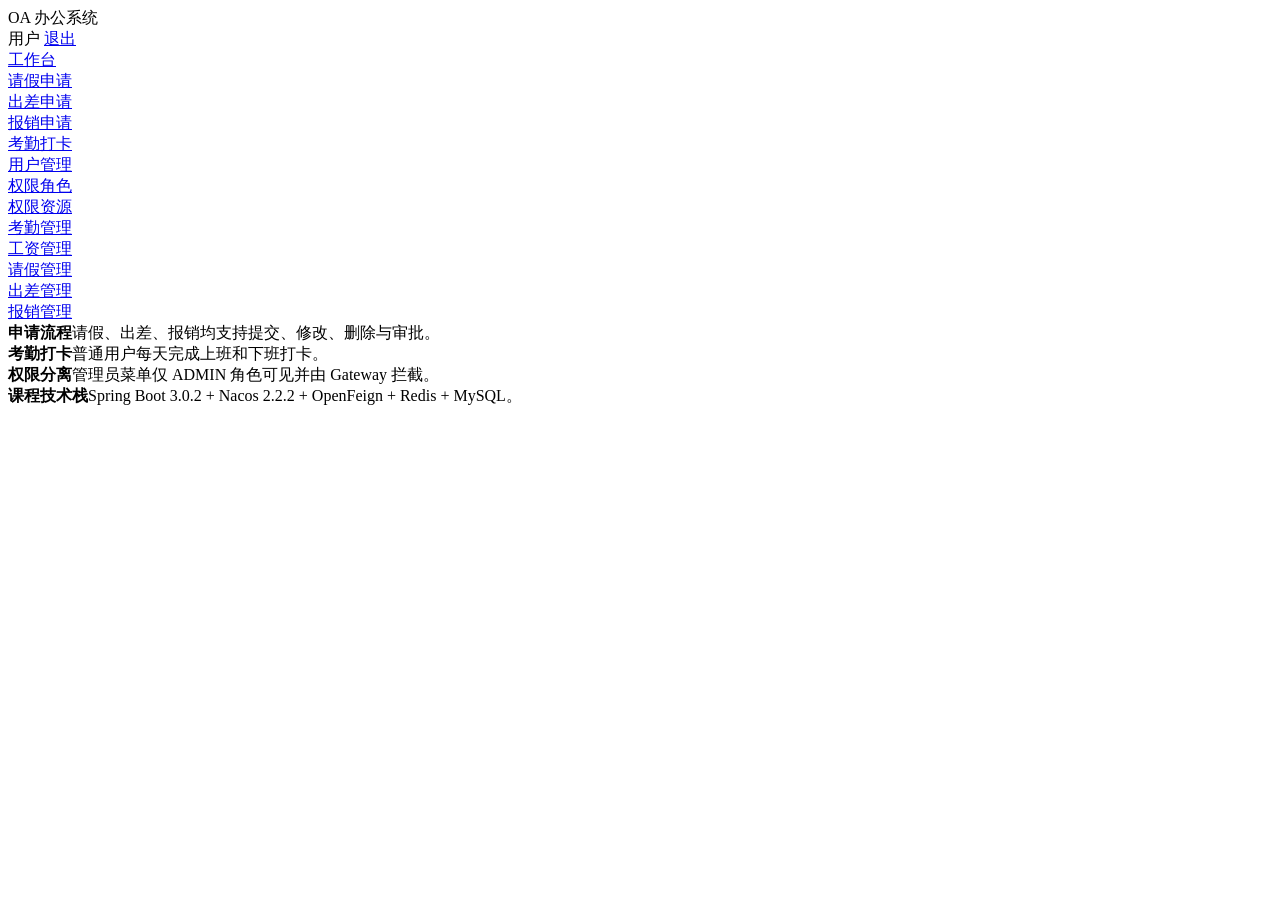
==== oa-web/src/main/resources/templates/index.html @ 2b813955 "初始版本" ====
<!doctype html>
<html lang="zh-CN" xmlns:th="http://www.thymeleaf.org">
<head>
  <meta charset="UTF-8">
  <meta name="viewport" content="width=device-width, initial-scale=1.0">
  <title>OA 办公系统</title>
  <link rel="stylesheet" href="/layui/css/layui.css">
  <link rel="stylesheet" href="/css/app.css">
</head>
<body>
<div class="layui-layout">
  <header class="layui-header">
    <div class="layui-logo">OA 办公系统</div>
    <div><span th:text="${user.realName}">用户</span> <a href="/logout">退出</a></div>
  </header>
  <aside class="layui-side">
    <div class="layui-nav-item"><a href="/index" class="active">工作台</a></div>
    <div class="layui-nav-item"><a href="/user/apply/leave">请假申请</a></div>
    <div class="layui-nav-item"><a href="/user/apply/trip">出差申请</a></div>
    <div class="layui-nav-item"><a href="/user/apply/reimbursement">报销申请</a></div>
    <div class="layui-nav-item"><a href="/user/attendance">考勤打卡</a></div>
    <div th:if="${isAdmin}">
      <div class="layui-nav-item"><a href="/admin/users">用户管理</a></div>
      <div class="layui-nav-item"><a href="/admin/roles">权限角色</a></div>
      <div class="layui-nav-item"><a href="/admin/permissions">权限资源</a></div>
      <div class="layui-nav-item"><a href="/admin/attendance">考勤管理</a></div>
      <div class="layui-nav-item"><a href="/admin/salary">工资管理</a></div>
      <div class="layui-nav-item"><a href="/admin/apply/leave">请假管理</a></div>
      <div class="layui-nav-item"><a href="/admin/apply/trip">出差管理</a></div>
      <div class="layui-nav-item"><a href="/admin/apply/reimbursement">报销管理</a></div>
    </div>
  </aside>
  <main class="layui-body">
    <div class="home-grid">
      <section class="stat"><strong>申请流程</strong><span class="muted">请假、出差、报销均支持提交、修改、删除与审批。</span></section>
      <section class="stat"><strong>考勤打卡</strong><span class="muted">普通用户每天完成上班和下班打卡。</span></section>
      <section class="stat"><strong>权限分离</strong><span class="muted">管理员菜单仅 ADMIN 角色可见并由 Gateway 拦截。</span></section>
      <section class="stat"><strong>课程技术栈</strong><span class="muted">Spring Boot 3.0.2 + Nacos 2.2.2 + OpenFeign + Redis + MySQL。</span></section>
    </div>
  </main>
</div>
</body>
</html>
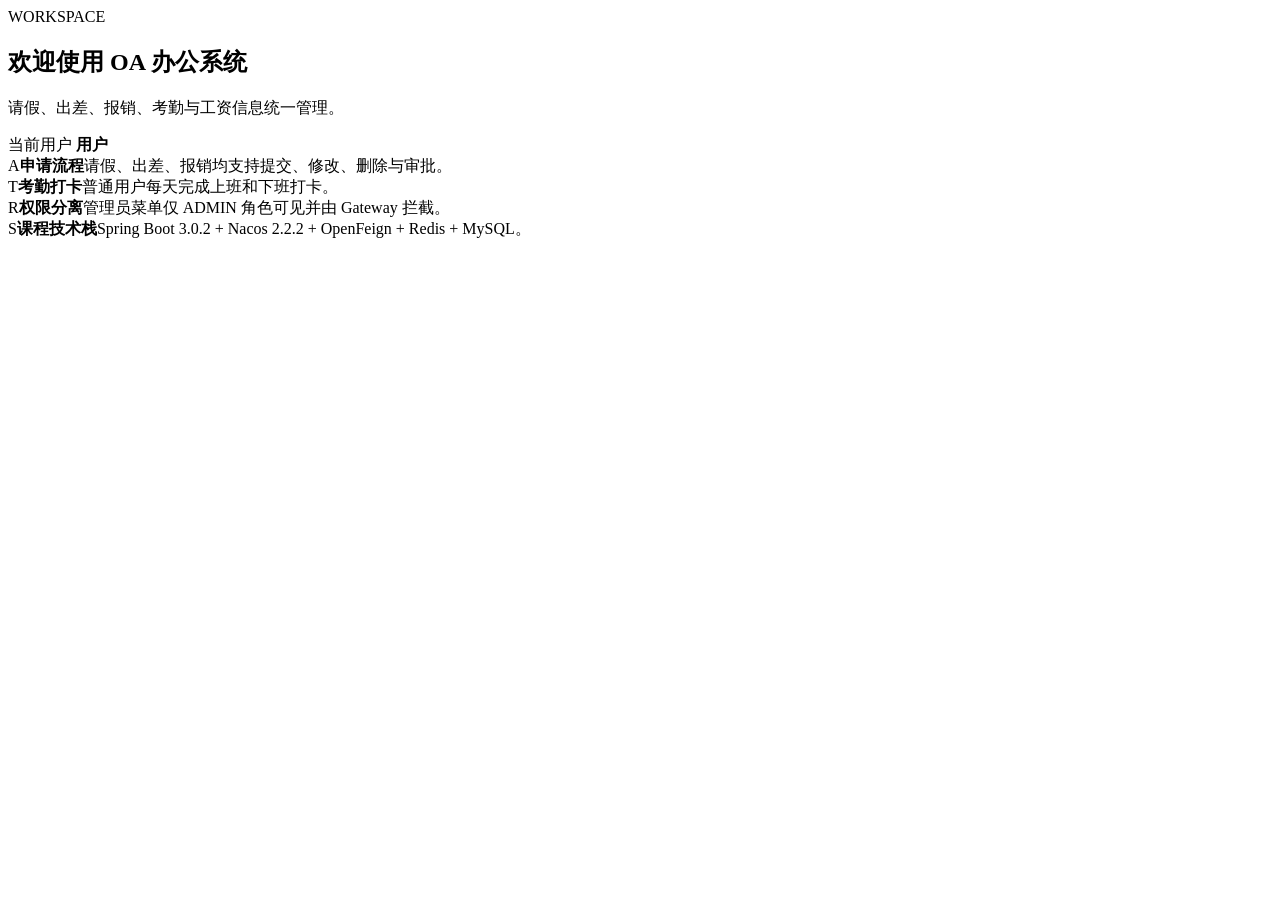
==== commit 639720ad: "重构前端界面，完善了整体逻辑" ====
--- a/oa-web/src/main/resources/templates/index.html
+++ b/oa-web/src/main/resources/templates/index.html
@@ -9,33 +9,25 @@
 </head>
 <body>
 <div class="layui-layout">
-  <header class="layui-header">
-    <div class="layui-logo">OA 办公系统</div>
-    <div><span th:text="${user.realName}">用户</span> <a href="/logout">退出</a></div>
-  </header>
-  <aside class="layui-side">
-    <div class="layui-nav-item"><a href="/index" class="active">工作台</a></div>
-    <div class="layui-nav-item"><a href="/user/apply/leave">请假申请</a></div>
-    <div class="layui-nav-item"><a href="/user/apply/trip">出差申请</a></div>
-    <div class="layui-nav-item"><a href="/user/apply/reimbursement">报销申请</a></div>
-    <div class="layui-nav-item"><a href="/user/attendance">考勤打卡</a></div>
-    <div th:if="${isAdmin}">
-      <div class="layui-nav-item"><a href="/admin/users">用户管理</a></div>
-      <div class="layui-nav-item"><a href="/admin/roles">权限角色</a></div>
-      <div class="layui-nav-item"><a href="/admin/permissions">权限资源</a></div>
-      <div class="layui-nav-item"><a href="/admin/attendance">考勤管理</a></div>
-      <div class="layui-nav-item"><a href="/admin/salary">工资管理</a></div>
-      <div class="layui-nav-item"><a href="/admin/apply/leave">请假管理</a></div>
-      <div class="layui-nav-item"><a href="/admin/apply/trip">出差管理</a></div>
-      <div class="layui-nav-item"><a href="/admin/apply/reimbursement">报销管理</a></div>
-    </div>
-  </aside>
+  <header th:replace="~{layout :: header('工作台')}"></header>
+  <aside th:replace="~{layout :: side}"></aside>
   <main class="layui-body">
+    <section class="welcome-panel">
+      <div>
+        <span class="eyebrow">WORKSPACE</span>
+        <h1>欢迎使用 OA 办公系统</h1>
+        <p class="muted">请假、出差、报销、考勤与工资信息统一管理。</p>
+      </div>
+      <div class="welcome-user">
+        <span>当前用户</span>
+        <strong th:text="${user != null ? user.realName : '用户'}">用户</strong>
+      </div>
+    </section>
     <div class="home-grid">
-      <section class="stat"><strong>申请流程</strong><span class="muted">请假、出差、报销均支持提交、修改、删除与审批。</span></section>
-      <section class="stat"><strong>考勤打卡</strong><span class="muted">普通用户每天完成上班和下班打卡。</span></section>
-      <section class="stat"><strong>权限分离</strong><span class="muted">管理员菜单仅 ADMIN 角色可见并由 Gateway 拦截。</span></section>
-      <section class="stat"><strong>课程技术栈</strong><span class="muted">Spring Boot 3.0.2 + Nacos 2.2.2 + OpenFeign + Redis + MySQL。</span></section>
+      <section class="stat"><span class="stat-icon">A</span><strong>申请流程</strong><span class="muted">请假、出差、报销均支持提交、修改、删除与审批。</span></section>
+      <section class="stat"><span class="stat-icon">T</span><strong>考勤打卡</strong><span class="muted">普通用户每天完成上班和下班打卡。</span></section>
+      <section class="stat"><span class="stat-icon">R</span><strong>权限分离</strong><span class="muted">管理员菜单仅 ADMIN 角色可见并由 Gateway 拦截。</span></section>
+      <section class="stat"><span class="stat-icon">S</span><strong>课程技术栈</strong><span class="muted">Spring Boot 3.0.2 + Nacos 2.2.2 + OpenFeign + Redis + MySQL。</span></section>
     </div>
   </main>
 </div>
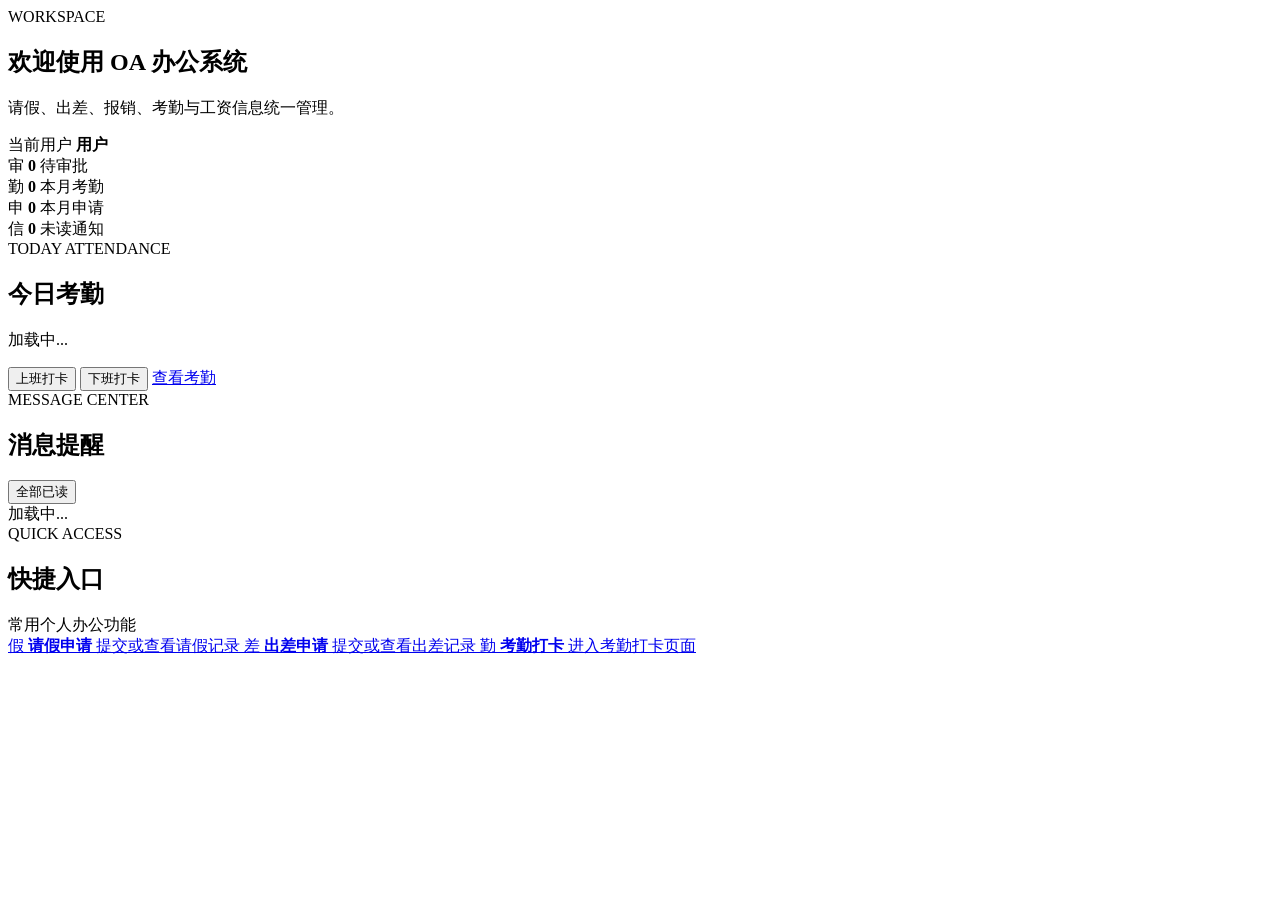
==== commit d088e42c: "进行了一些优化" ====
--- a/oa-web/src/main/resources/templates/index.html
+++ b/oa-web/src/main/resources/templates/index.html
@@ -5,9 +5,9 @@
   <meta name="viewport" content="width=device-width, initial-scale=1.0">
   <title>OA 办公系统</title>
   <link rel="stylesheet" href="/layui/css/layui.css">
-  <link rel="stylesheet" href="/css/app.css">
+  <link rel="stylesheet" href="/css/app.css?v=home-shortcut-20260616">
 </head>
-<body>
+<body class="workbench-page">
 <div class="layui-layout">
   <header th:replace="~{layout :: header('工作台')}"></header>
   <aside th:replace="~{layout :: side}"></aside>
@@ -23,13 +23,83 @@
         <strong th:text="${user != null ? user.realName : '用户'}">用户</strong>
       </div>
     </section>
-    <div class="home-grid">
-      <section class="stat"><span class="stat-icon">A</span><strong>申请流程</strong><span class="muted">请假、出差、报销均支持提交、修改、删除与审批。</span></section>
-      <section class="stat"><span class="stat-icon">T</span><strong>考勤打卡</strong><span class="muted">普通用户每天完成上班和下班打卡。</span></section>
-      <section class="stat"><span class="stat-icon">R</span><strong>权限分离</strong><span class="muted">管理员菜单仅 ADMIN 角色可见并由 Gateway 拦截。</span></section>
-      <section class="stat"><span class="stat-icon">S</span><strong>课程技术栈</strong><span class="muted">Spring Boot 3.0.2 + Nacos 2.2.2 + OpenFeign + Redis + MySQL。</span></section>
-    </div>
+
+    <section class="home-grid dashboard-stats">
+      <div class="stat">
+        <span class="stat-icon">审</span>
+        <strong id="pendingApprovalCount">0</strong>
+        <span class="muted">待审批</span>
+      </div>
+      <div class="stat">
+        <span class="stat-icon">勤</span>
+        <strong id="monthlyAttendanceCount">0</strong>
+        <span class="muted">本月考勤</span>
+      </div>
+      <div class="stat">
+        <span class="stat-icon">申</span>
+        <strong id="monthlyApplicationCount">0</strong>
+        <span class="muted">本月申请</span>
+      </div>
+      <div class="stat">
+        <span class="stat-icon">信</span>
+        <strong id="unreadNoticeCount">0</strong>
+        <span class="muted">未读通知</span>
+      </div>
+    </section>
+
+    <section class="clock-card">
+      <div class="clock-card-content">
+        <span class="eyebrow">TODAY ATTENDANCE</span>
+        <h2>今日考勤</h2>
+        <p id="homeTodayInfo" class="muted">加载中...</p>
+        <div class="clock-actions">
+          <button id="homeClockInBtn" class="layui-btn layui-btn-normal" type="button">上班打卡</button>
+          <button id="homeClockOutBtn" class="layui-btn" type="button">下班打卡</button>
+          <a class="layui-btn layui-btn-primary" href="/user/attendance">查看考勤</a>
+        </div>
+      </div>
+    </section>
+
+    <section class="notice-panel">
+      <div class="section-title">
+        <div>
+          <span class="eyebrow">MESSAGE CENTER</span>
+          <h2>消息提醒</h2>
+        </div>
+        <button id="markAllNoticeBtn" class="layui-btn layui-btn-primary" type="button">全部已读</button>
+      </div>
+      <div id="noticeList" class="notice-list muted">加载中...</div>
+    </section>
+
+    <section class="shortcut-panel">
+      <div class="section-title">
+        <div>
+          <span class="eyebrow">QUICK ACCESS</span>
+          <h2>快捷入口</h2>
+        </div>
+        <span class="muted">常用个人办公功能</span>
+      </div>
+      <div class="shortcut-grid">
+        <a class="shortcut-entry entry-leave" href="/user/apply/leave">
+          <span class="shortcut-icon">假</span>
+          <strong>请假申请</strong>
+          <span>提交或查看请假记录</span>
+        </a>
+        <a class="shortcut-entry entry-trip" href="/user/apply/trip">
+          <span class="shortcut-icon">差</span>
+          <strong>出差申请</strong>
+          <span>提交或查看出差记录</span>
+        </a>
+        <a class="shortcut-entry entry-attendance" href="/user/attendance">
+          <span class="shortcut-icon">勤</span>
+          <strong>考勤打卡</strong>
+          <span>进入考勤打卡页面</span>
+        </a>
+      </div>
+    </section>
   </main>
 </div>
+<script src="/js/common.js"></script>
+<script src="/js/index.js"></script>
 </body>
 </html>
